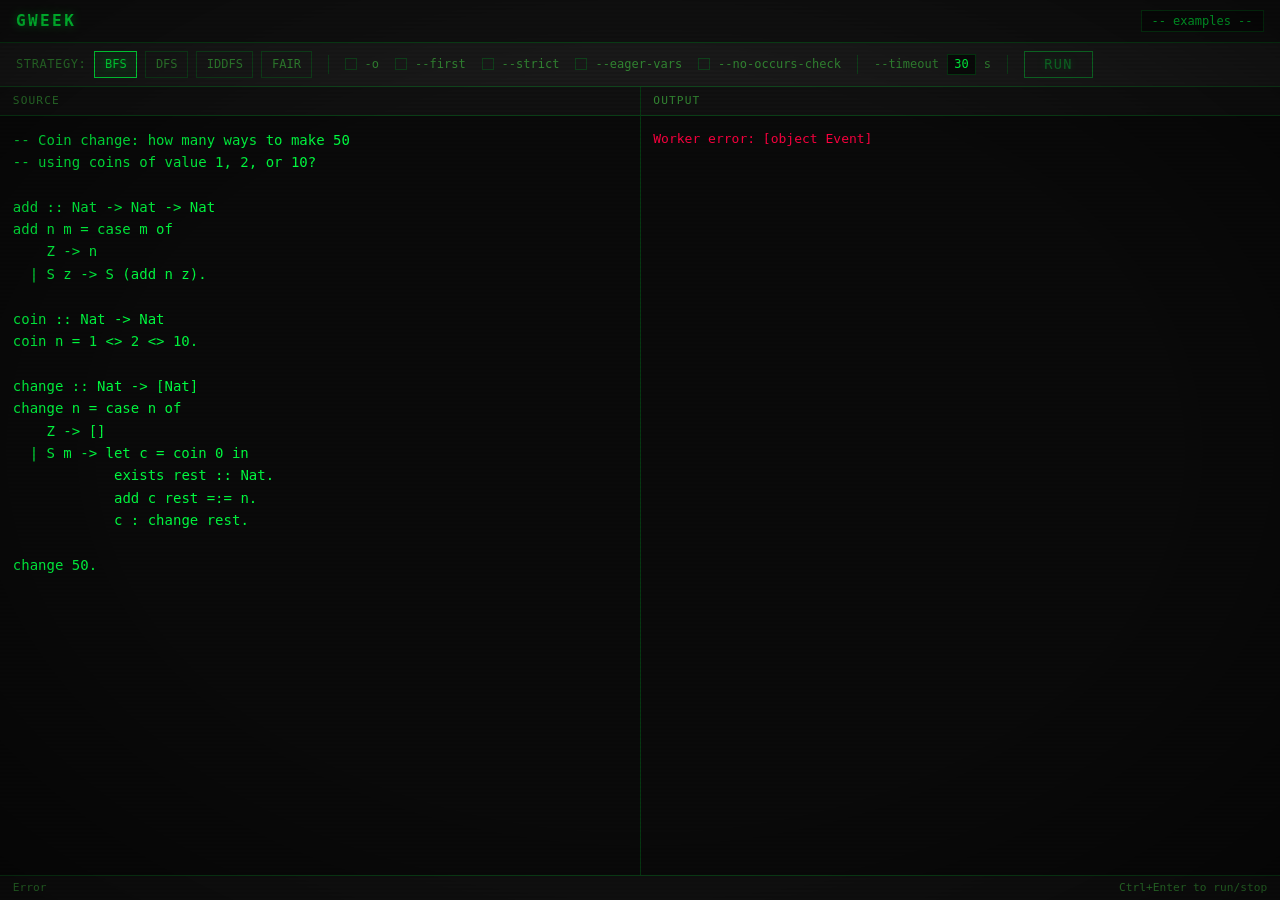
==== web/playground.html @ 4599bb30 "Add WASM web playground and GitHub Pages deployment Compile the interpreter to WebAssembly so it run" ====
<!DOCTYPE html>
<html lang="en">
<head>
    <meta charset="UTF-8">
    <meta name="viewport" content="width=device-width, initial-scale=1.0">
    <title>GWEEK Playground</title>
    <link rel="stylesheet" href="style.css">
</head>
<body>
    <div class="crt">
        <div class="scanlines"></div>
        <div class="playground">
            <!-- Header -->
            <div class="pg-header">
                <a href="index.html" class="pg-logo">GWEEK</a>
                <div class="pg-toolbar-group">
                    <select class="example-select" id="examples">
                        <option value="">-- examples --</option>
                        <option value="coins">coins</option>
                        <option value="perm">permutations</option>
                        <option value="pythagorean">pythagorean</option>
                        <option value="nqueens">n-queens</option>
                        <option value="fair">fair search</option>
                        <option value="hello">hello</option>
                    </select>
                </div>
            </div>

            <!-- Toolbar -->
            <div class="pg-toolbar">
                <!-- Strategy -->
                <div class="pg-toolbar-group">
                    <span class="pg-toolbar-label">Strategy:</span>
                    <input type="radio" name="strategy" value="bfs" id="strat-bfs" class="strategy-btn" checked>
                    <label for="strat-bfs" class="strategy-label">BFS</label>
                    <input type="radio" name="strategy" value="dfs" id="strat-dfs" class="strategy-btn">
                    <label for="strat-dfs" class="strategy-label">DFS</label>
                    <input type="radio" name="strategy" value="iddfs" id="strat-iddfs" class="strategy-btn">
                    <label for="strat-iddfs" class="strategy-label">IDDFS</label>
                    <input type="radio" name="strategy" value="fair" id="strat-fair" class="strategy-btn">
                    <label for="strat-fair" class="strategy-label">FAIR</label>
                </div>

                <div class="pg-toolbar-divider"></div>

                <!-- Flags -->
                <div class="pg-toolbar-group">
                    <input type="checkbox" id="flag-optimize" class="flag-check">
                    <label for="flag-optimize" class="flag-label">-o</label>
                </div>
                <div class="pg-toolbar-group">
                    <input type="checkbox" id="flag-first" class="flag-check">
                    <label for="flag-first" class="flag-label">--first</label>
                </div>
                <div class="pg-toolbar-group">
                    <input type="checkbox" id="flag-strict" class="flag-check">
                    <label for="flag-strict" class="flag-label">--strict</label>
                </div>
                <div class="pg-toolbar-group">
                    <input type="checkbox" id="flag-eager" class="flag-check">
                    <label for="flag-eager" class="flag-label">--eager-vars</label>
                </div>
                <div class="pg-toolbar-group">
                    <input type="checkbox" id="flag-no-occurs" class="flag-check">
                    <label for="flag-no-occurs" class="flag-label">--no-occurs-check</label>
                </div>

                <div class="pg-toolbar-divider"></div>

                <!-- Timeout -->
                <div class="pg-toolbar-group">
                    <label for="flag-timeout" class="flag-label">--timeout</label>
                    <input type="number" id="flag-timeout" class="timeout-input" value="30" min="1" max="300">
                    <span class="flag-label">s</span>
                </div>

                <div class="pg-toolbar-divider"></div>

                <!-- Run -->
                <button class="run-btn" id="run-btn" disabled>RUN</button>
            </div>

            <!-- Editor + Output -->
            <div class="pg-main">
                <div class="pg-editor-pane">
                    <div class="pg-pane-header">source</div>
                    <textarea class="pg-editor" id="editor" spellcheck="false" autocomplete="off" autocorrect="off" autocapitalize="off"></textarea>
                </div>
                <div class="pg-output-pane">
                    <div class="pg-pane-header">output</div>
                    <div class="pg-output" id="output"><span class="loading">Loading WASM runtime...</span></div>
                </div>
            </div>

            <!-- Status bar -->
            <div class="pg-status">
                <span id="status">Initializing...</span>
                <span>Ctrl+Enter to run/stop</span>
            </div>
        </div>
    </div>

    <script type="module" src="app.js"></script>
</body>
</html>
---- web/style.css ----
/* ── Reset & Base ─────────────────────────────── */

*,
*::before,
*::after {
    box-sizing: border-box;
    margin: 0;
    padding: 0;
}

:root {
    --green: #00ff41;
    --green-dim: #00cc33;
    --green-dark: #00801f;
    --cyan: #00ffff;
    --red: #ff0040;
    --amber: #ffb000;
    --bg: #0a0a0a;
    --bg-light: #111111;
    --bg-lighter: #1a1a1a;
    --border: #00ff4133;
    --border-solid: #00802066;
    --text-dim: #338833;
    --font-mono: 'IBM Plex Mono', 'Fira Code', 'Cascadia Code', 'SF Mono', 'Consolas', monospace;
}

@font-face {
    font-family: 'IBM Plex Mono';
    src: local('IBM Plex Mono');
}

body {
    background: var(--bg);
    color: var(--green);
    font-family: var(--font-mono);
    font-size: 14px;
    line-height: 1.6;
    min-height: 100vh;
    overflow-x: hidden;
}

/* ── CRT Effect ──────────────────────────────── */

.crt {
    position: relative;
    min-height: 100vh;
}

.scanlines {
    pointer-events: none;
    position: fixed;
    top: 0;
    left: 0;
    width: 100%;
    height: 100%;
    z-index: 1000;
    background: repeating-linear-gradient(
        0deg,
        transparent,
        transparent 2px,
        rgba(0, 0, 0, 0.08) 2px,
        rgba(0, 0, 0, 0.08) 4px
    );
}

.crt::after {
    content: '';
    position: fixed;
    top: 0;
    left: 0;
    width: 100%;
    height: 100%;
    z-index: 999;
    pointer-events: none;
    background: radial-gradient(
        ellipse at center,
        transparent 60%,
        rgba(0, 0, 0, 0.4) 100%
    );
}

/* ── Landing Page ────────────────────────────── */

.landing .landing-content {
    display: flex;
    flex-direction: column;
    align-items: center;
    justify-content: center;
    min-height: 100vh;
    padding: 2rem;
    gap: 2rem;
}

.ascii-logo {
    color: var(--green);
    font-size: clamp(6px, 1.6vw, 14px);
    line-height: 1.2;
    text-shadow:
        0 0 10px var(--green),
        0 0 20px var(--green-dark),
        0 0 40px var(--green-dark);
    text-align: center;
    white-space: pre;
    animation: flicker 4s infinite alternate;
}

@keyframes flicker {
    0%, 97%, 100% { opacity: 1; }
    98% { opacity: 0.85; }
    99% { opacity: 0.95; }
}

.tagline {
    text-align: center;
}

.tagline p {
    font-size: 1.1rem;
    color: var(--green-dim);
    text-shadow: 0 0 8px var(--green-dark);
}

.typed {
    overflow: hidden;
    white-space: nowrap;
    animation: typing 1.5s steps(40) forwards;
    width: 0;
    display: inline-block;
}

.delay-1 {
    animation-delay: 1.5s;
}

@keyframes typing {
    from { width: 0; }
    to { width: 100%; }
}

.features {
    display: flex;
    flex-wrap: wrap;
    gap: 0.8rem;
    justify-content: center;
    margin: 0.5rem 0;
}

.feature {
    font-size: 0.75rem;
    color: var(--text-dim);
    letter-spacing: 0.05em;
}

/* ── Terminal Demo Block ─────────────────────── */

.terminal-block {
    background: var(--bg-light);
    border: 1px solid var(--border-solid);
    border-radius: 4px;
    padding: 1rem 1.5rem;
    max-width: 500px;
    width: 100%;
    font-size: 0.85rem;
}

.terminal-line {
    margin-bottom: 0.3rem;
}

.prompt {
    color: var(--cyan);
    margin-right: 0.5rem;
}

.cmd {
    color: var(--green);
}

.terminal-output {
    color: var(--green-dim);
    padding-left: 0.5rem;
}

.terminal-output .dim {
    color: var(--text-dim);
}

.terminal-output .summary {
    color: var(--amber);
}

/* ── Try Button ──────────────────────────────── */

.try-btn {
    display: inline-block;
    padding: 0.8rem 2.5rem;
    border: 2px solid var(--green);
    background: transparent;
    color: var(--green);
    text-decoration: none;
    font-family: var(--font-mono);
    font-size: 1.2rem;
    letter-spacing: 0.1em;
    transition: all 0.2s ease;
    text-shadow: 0 0 8px var(--green-dark);
    box-shadow:
        0 0 10px var(--border),
        inset 0 0 10px var(--border);
    animation: pulse-glow 2s ease-in-out infinite;
}

.try-btn:hover {
    background: var(--green);
    color: var(--bg);
    text-shadow: none;
    box-shadow:
        0 0 20px var(--green),
        0 0 40px var(--green-dark);
    cursor: pointer;
}

@keyframes pulse-glow {
    0%, 100% {
        box-shadow:
            0 0 10px var(--border),
            inset 0 0 10px var(--border);
    }
    50% {
        box-shadow:
            0 0 20px var(--border),
            0 0 30px rgba(0, 255, 65, 0.1),
            inset 0 0 15px var(--border);
    }
}

.footer-links {
    margin-top: 1rem;
}

.footer-link {
    color: var(--text-dim);
    text-decoration: none;
    font-size: 0.8rem;
    letter-spacing: 0.1em;
    transition: color 0.2s;
}

.footer-link:hover {
    color: var(--green);
}

/* ── Playground Page ─────────────────────────── */

.playground {
    display: flex;
    flex-direction: column;
    height: 100vh;
}

/* Header */
.pg-header {
    display: flex;
    align-items: center;
    justify-content: space-between;
    padding: 0.5rem 1rem;
    border-bottom: 1px solid var(--border-solid);
    background: var(--bg-light);
    flex-shrink: 0;
}

.pg-logo {
    font-size: 1rem;
    font-weight: bold;
    color: var(--green);
    text-decoration: none;
    text-shadow: 0 0 8px var(--green-dark);
    letter-spacing: 0.15em;
}

.pg-logo:hover {
    text-shadow: 0 0 12px var(--green);
}

/* Toolbar */
.pg-toolbar {
    display: flex;
    align-items: center;
    gap: 1rem;
    padding: 0.5rem 1rem;
    border-bottom: 1px solid var(--border-solid);
    background: var(--bg-lighter);
    flex-wrap: wrap;
    flex-shrink: 0;
}

.pg-toolbar-group {
    display: flex;
    align-items: center;
    gap: 0.5rem;
}

.pg-toolbar-label {
    color: var(--text-dim);
    font-size: 0.75rem;
    letter-spacing: 0.05em;
    text-transform: uppercase;
}

.pg-toolbar-divider {
    width: 1px;
    height: 1.2rem;
    background: var(--border-solid);
}

/* Strategy radio buttons */
.strategy-btn {
    appearance: none;
    -webkit-appearance: none;
    display: none;
}

.strategy-label {
    padding: 0.2rem 0.6rem;
    border: 1px solid var(--border-solid);
    color: var(--text-dim);
    font-size: 0.75rem;
    font-family: var(--font-mono);
    cursor: pointer;
    transition: all 0.15s;
    background: transparent;
}

.strategy-label:hover {
    color: var(--green-dim);
    border-color: var(--green-dim);
}

.strategy-btn:checked + .strategy-label {
    color: var(--green);
    border-color: var(--green);
    background: rgba(0, 255, 65, 0.08);
    text-shadow: 0 0 6px var(--green-dark);
}

/* Flag checkboxes */
.flag-check {
    appearance: none;
    -webkit-appearance: none;
    width: 12px;
    height: 12px;
    border: 1px solid var(--border-solid);
    background: transparent;
    cursor: pointer;
    vertical-align: middle;
    position: relative;
}

.flag-check:checked {
    border-color: var(--green);
    background: var(--green);
}

.flag-check:checked::after {
    content: '';
    position: absolute;
    top: 1px;
    left: 3px;
    width: 4px;
    height: 7px;
    border: solid var(--bg);
    border-width: 0 2px 2px 0;
    transform: rotate(45deg);
}

.flag-label {
    color: var(--text-dim);
    font-size: 0.75rem;
    cursor: pointer;
    transition: color 0.15s;
}

.flag-label:hover {
    color: var(--green-dim);
}

/* Timeout input */
.timeout-input {
    background: var(--bg);
    color: var(--green);
    border: 1px solid var(--border-solid);
    padding: 0.15rem 0.4rem;
    font-family: var(--font-mono);
    font-size: 0.75rem;
    width: 4ch;
    text-align: right;
    outline: none;
}

.timeout-input:focus {
    border-color: var(--green);
}

.timeout-input::-webkit-inner-spin-button,
.timeout-input::-webkit-outer-spin-button {
    -webkit-appearance: none;
    margin: 0;
}

.timeout-input[type=number] {
    -moz-appearance: textfield;
}

/* Run button */
.run-btn {
    padding: 0.3rem 1.2rem;
    border: 1px solid var(--green);
    background: transparent;
    color: var(--green);
    font-family: var(--font-mono);
    font-size: 0.85rem;
    cursor: pointer;
    transition: all 0.15s;
    text-shadow: 0 0 6px var(--green-dark);
    letter-spacing: 0.1em;
}

.run-btn:hover:not(:disabled) {
    background: var(--green);
    color: var(--bg);
    text-shadow: none;
    box-shadow: 0 0 12px var(--green-dark);
}

.run-btn:disabled {
    opacity: 0.4;
    cursor: not-allowed;
}

.run-btn.running {
    border-color: var(--amber);
    color: var(--amber);
    text-shadow: 0 0 6px rgba(255, 176, 0, 0.3);
}

/* Example selector */
.example-select {
    appearance: none;
    -webkit-appearance: none;
    background: var(--bg);
    color: var(--green-dim);
    border: 1px solid var(--border-solid);
    padding: 0.2rem 0.6rem;
    font-family: var(--font-mono);
    font-size: 0.75rem;
    cursor: pointer;
}

.example-select:hover {
    border-color: var(--green-dim);
}

.example-select option {
    background: var(--bg);
    color: var(--green-dim);
}

/* Main panels */
.pg-main {
    display: flex;
    flex: 1;
    min-height: 0;
}

.pg-editor-pane,
.pg-output-pane {
    flex: 1;
    display: flex;
    flex-direction: column;
    min-width: 0;
}

.pg-editor-pane {
    border-right: 1px solid var(--border-solid);
}

.pg-pane-header {
    padding: 0.3rem 0.8rem;
    border-bottom: 1px solid var(--border-solid);
    font-size: 0.7rem;
    color: var(--text-dim);
    letter-spacing: 0.1em;
    text-transform: uppercase;
    background: var(--bg-light);
    flex-shrink: 0;
}

/* Editor */
.pg-editor {
    flex: 1;
    background: var(--bg);
    color: var(--green);
    border: none;
    outline: none;
    resize: none;
    padding: 0.8rem;
    font-family: var(--font-mono);
    font-size: 14px;
    line-height: 1.6;
    tab-size: 4;
    caret-color: var(--green);
}

.pg-editor::selection {
    background: rgba(0, 255, 65, 0.2);
}

.pg-editor::-webkit-scrollbar {
    width: 8px;
}

.pg-editor::-webkit-scrollbar-track {
    background: var(--bg);
}

.pg-editor::-webkit-scrollbar-thumb {
    background: var(--border-solid);
}

/* Output */
.pg-output {
    flex: 1;
    background: var(--bg);
    color: var(--green-dim);
    padding: 0.8rem;
    overflow: auto;
    font-family: var(--font-mono);
    font-size: 13px;
    line-height: 1.6;
    white-space: pre-wrap;
    word-break: break-all;
}

.pg-output::-webkit-scrollbar {
    width: 8px;
}

.pg-output::-webkit-scrollbar-track {
    background: var(--bg);
}

.pg-output::-webkit-scrollbar-thumb {
    background: var(--border-solid);
}

.pg-output .error {
    color: var(--red);
}

.pg-output .summary-line {
    color: var(--amber);
}

.pg-output .loading {
    color: var(--text-dim);
    animation: blink 1s step-end infinite;
}

@keyframes blink {
    50% { opacity: 0; }
}

/* Status bar */
.pg-status {
    display: flex;
    align-items: center;
    justify-content: space-between;
    padding: 0.2rem 0.8rem;
    border-top: 1px solid var(--border-solid);
    background: var(--bg-light);
    font-size: 0.7rem;
    color: var(--text-dim);
    flex-shrink: 0;
}

/* ── Responsive ──────────────────────────────── */

@media (max-width: 768px) {
    .pg-main {
        flex-direction: column;
    }

    .pg-editor-pane {
        border-right: none;
        border-bottom: 1px solid var(--border-solid);
        flex: 1;
    }

    .pg-output-pane {
        flex: 1;
    }

    .pg-toolbar {
        gap: 0.5rem;
    }

    .ascii-logo {
        font-size: clamp(4px, 3vw, 10px);
    }
}
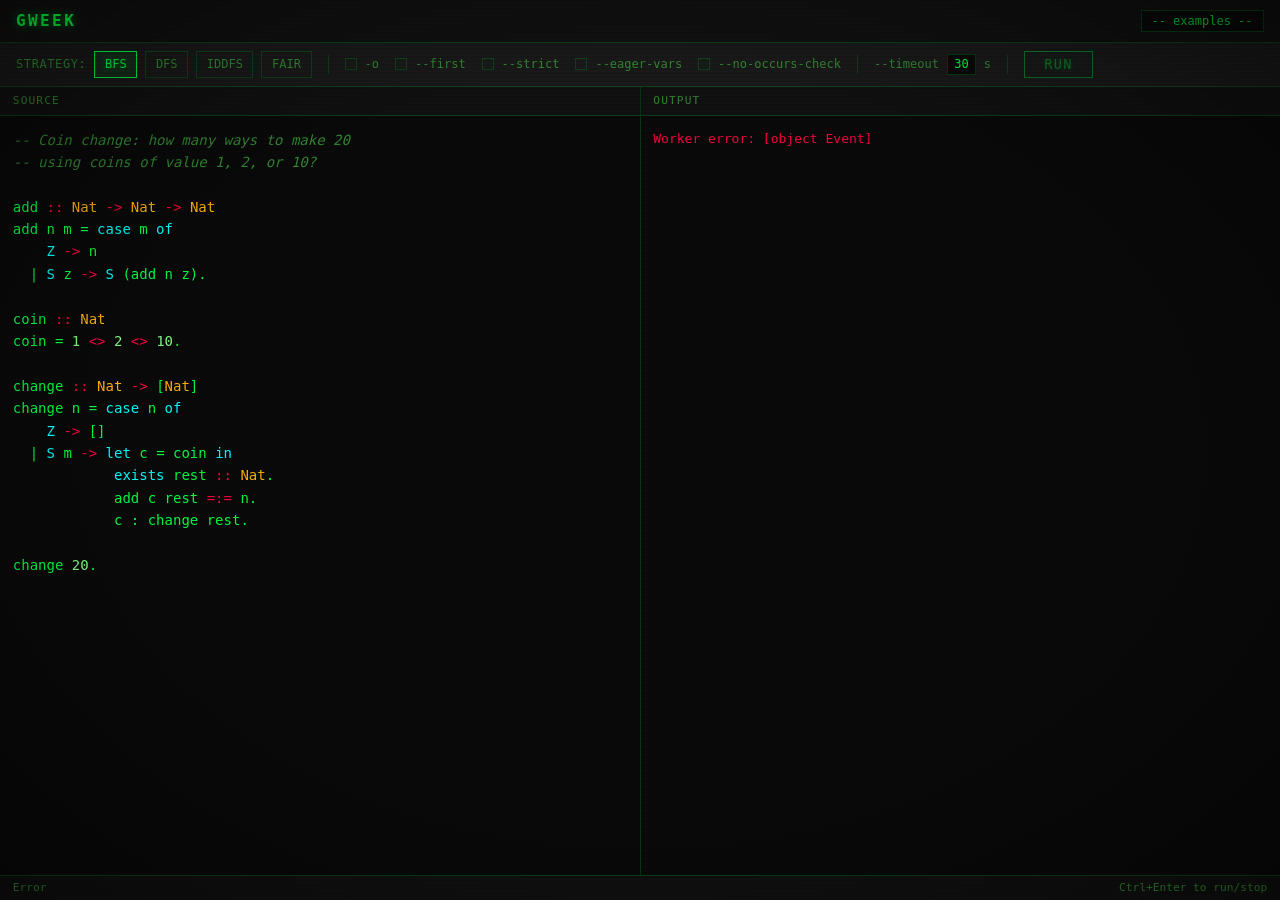
==== commit c5a0b115: "Add syntax highlighting to playground editor Textarea + pre overlay technique: the textarea captures" ====
--- a/web/playground.html
+++ b/web/playground.html
@@ -84,7 +84,10 @@
             <div class="pg-main">
                 <div class="pg-editor-pane">
                     <div class="pg-pane-header">source</div>
-                    <textarea class="pg-editor" id="editor" spellcheck="false" autocomplete="off" autocorrect="off" autocapitalize="off"></textarea>
+                    <div class="pg-editor-wrap">
+                        <pre class="pg-highlight" id="highlight" aria-hidden="true"><code id="highlight-code"></code></pre>
+                        <textarea class="pg-editor" id="editor" spellcheck="false" autocomplete="off" autocorrect="off" autocapitalize="off"></textarea>
+                    </div>
                 </div>
                 <div class="pg-output-pane">
                     <div class="pg-pane-header">output</div>
--- a/web/style.css
+++ b/web/style.css
@@ -494,37 +494,82 @@
     flex-shrink: 0;
 }
 
-/* Editor */
+/* Editor wrapper — layers textarea over highlight pre */
+.pg-editor-wrap {
+    flex: 1;
+    position: relative;
+    overflow: hidden;
+}
+
+.pg-highlight,
 .pg-editor {
-    flex: 1;
-    background: var(--bg);
-    color: var(--green);
+    position: absolute;
+    top: 0;
+    left: 0;
+    width: 100%;
+    height: 100%;
+    margin: 0;
+    padding: 0.8rem;
     border: none;
-    outline: none;
-    resize: none;
-    padding: 0.8rem;
     font-family: var(--font-mono);
     font-size: 14px;
     line-height: 1.6;
     tab-size: 4;
+    white-space: pre-wrap;
+    word-wrap: break-word;
+    overflow: auto;
+}
+
+.pg-highlight {
+    background: var(--bg);
+    color: var(--green);
+    pointer-events: none;
+    z-index: 1;
+}
+
+.pg-highlight code {
+    font-family: inherit;
+    font-size: inherit;
+    line-height: inherit;
+    color: inherit;
+}
+
+.pg-editor {
+    background: transparent;
+    color: transparent;
     caret-color: var(--green);
+    outline: none;
+    resize: none;
+    z-index: 2;
+    -webkit-text-fill-color: transparent;
 }
 
 .pg-editor::selection {
     background: rgba(0, 255, 65, 0.2);
-}
-
-.pg-editor::-webkit-scrollbar {
+    -webkit-text-fill-color: transparent;
+}
+
+.pg-editor::-webkit-scrollbar,
+.pg-highlight::-webkit-scrollbar {
     width: 8px;
 }
 
-.pg-editor::-webkit-scrollbar-track {
-    background: var(--bg);
-}
-
-.pg-editor::-webkit-scrollbar-thumb {
+.pg-editor::-webkit-scrollbar-track,
+.pg-highlight::-webkit-scrollbar-track {
+    background: var(--bg);
+}
+
+.pg-editor::-webkit-scrollbar-thumb,
+.pg-highlight::-webkit-scrollbar-thumb {
     background: var(--border-solid);
 }
+
+/* Syntax highlighting tokens */
+.hl-keyword { color: var(--cyan); }
+.hl-type { color: var(--amber); }
+.hl-operator { color: var(--red); }
+.hl-number { color: #88ff88; }
+.hl-comment { color: var(--text-dim); font-style: italic; }
 
 /* Output */
 .pg-output {
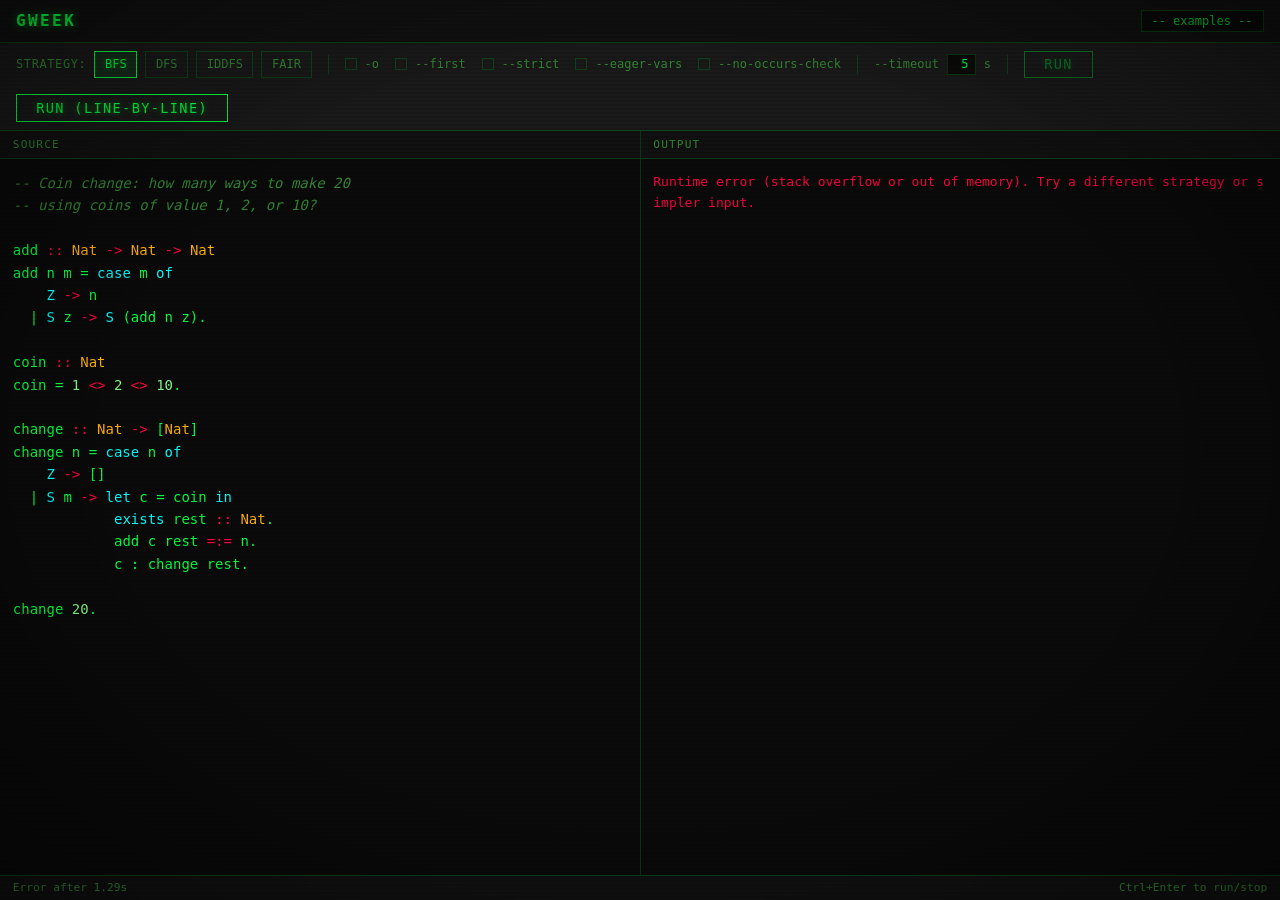
==== commit 6fac14df: "Streaming output, batch mode, WASM resilience, and UI polish - Add streaming (line-by-line) and batc" ====
--- a/web/playground.html
+++ b/web/playground.html
@@ -32,13 +32,13 @@
                 <div class="pg-toolbar-group">
                     <span class="pg-toolbar-label">Strategy:</span>
                     <input type="radio" name="strategy" value="bfs" id="strat-bfs" class="strategy-btn" checked>
-                    <label for="strat-bfs" class="strategy-label">BFS</label>
+                    <label for="strat-bfs" class="strategy-label" data-tip="Breadth-first search (default). Complete, finds shortest solutions first.">BFS</label>
                     <input type="radio" name="strategy" value="dfs" id="strat-dfs" class="strategy-btn">
-                    <label for="strat-dfs" class="strategy-label">DFS</label>
+                    <label for="strat-dfs" class="strategy-label" data-tip="Depth-first search. Fast, but incomplete on infinite branches.">DFS</label>
                     <input type="radio" name="strategy" value="iddfs" id="strat-iddfs" class="strategy-btn">
-                    <label for="strat-iddfs" class="strategy-label">IDDFS</label>
+                    <label for="strat-iddfs" class="strategy-label" data-tip="Iterative deepening DFS. Complete, but re-explores work at each depth.">IDDFS</label>
                     <input type="radio" name="strategy" value="fair" id="strat-fair" class="strategy-btn">
-                    <label for="strat-fair" class="strategy-label">FAIR</label>
+                    <label for="strat-fair" class="strategy-label" data-tip="Fair round-robin DFS. Complete, no re-exploration. Good for infinite branches.">FAIR</label>
                 </div>
 
                 <div class="pg-toolbar-divider"></div>
@@ -46,38 +46,39 @@
                 <!-- Flags -->
                 <div class="pg-toolbar-group">
                     <input type="checkbox" id="flag-optimize" class="flag-check">
-                    <label for="flag-optimize" class="flag-label">-o</label>
+                    <label for="flag-optimize" class="flag-label" data-tip="Enable peephole optimizer on the compiled program.">-o</label>
                 </div>
                 <div class="pg-toolbar-group">
                     <input type="checkbox" id="flag-first" class="flag-check">
-                    <label for="flag-first" class="flag-label">--first</label>
+                    <label for="flag-first" class="flag-label" data-tip="Stop after finding the first solution.">--first</label>
                 </div>
                 <div class="pg-toolbar-group">
                     <input type="checkbox" id="flag-strict" class="flag-check">
-                    <label for="flag-strict" class="flag-label">--strict</label>
+                    <label for="flag-strict" class="flag-label" data-tip="Strict bind: evaluate RHS before binding (no suspensions).">--strict</label>
                 </div>
                 <div class="pg-toolbar-group">
                     <input type="checkbox" id="flag-eager" class="flag-check">
-                    <label for="flag-eager" class="flag-label">--eager-vars</label>
+                    <label for="flag-eager" class="flag-label" data-tip="Eagerly resolve variable indirections in the environment.">--eager-vars</label>
                 </div>
                 <div class="pg-toolbar-group">
                     <input type="checkbox" id="flag-no-occurs" class="flag-check">
-                    <label for="flag-no-occurs" class="flag-label">--no-occurs-check</label>
+                    <label for="flag-no-occurs" class="flag-label" data-tip="Skip the occurs check in unification. Unsound but faster.">--no-occurs-check</label>
                 </div>
 
                 <div class="pg-toolbar-divider"></div>
 
                 <!-- Timeout -->
                 <div class="pg-toolbar-group">
-                    <label for="flag-timeout" class="flag-label">--timeout</label>
-                    <input type="number" id="flag-timeout" class="timeout-input" value="30" min="1" max="300">
+                    <label for="flag-timeout" class="flag-label" data-tip="Maximum execution time in seconds.">--timeout</label>
+                    <input type="number" id="flag-timeout" class="timeout-input" value="5" min="1" max="300">
                     <span class="flag-label">s</span>
                 </div>
 
                 <div class="pg-toolbar-divider"></div>
 
                 <!-- Run -->
-                <button class="run-btn" id="run-btn" disabled>RUN</button>
+                <button class="run-btn" id="run-btn" disabled data-tip="Run and display all results at once. No I/O overhead — use this for benchmarking.">RUN</button>
+                <button class="run-btn batch-btn" id="batch-btn" disabled data-tip="Stream results one at a time as they are found. Higher overhead, but shows progress live.">RUN (LINE-BY-LINE)</button>
             </div>
 
             <!-- Editor + Output -->
--- a/web/style.css
+++ b/web/style.css
@@ -383,6 +383,28 @@
     color: var(--green-dim);
 }
 
+/* Tooltips */
+[data-tip] {
+    position: relative;
+}
+
+[data-tip]:hover::after {
+    content: attr(data-tip);
+    position: absolute;
+    top: calc(100% + 6px);
+    left: 0;
+    background: var(--bg);
+    color: var(--green-dim);
+    border: 1px solid var(--border-solid);
+    padding: 0.4rem 0.6rem;
+    font-size: 0.7rem;
+    line-height: 1.4;
+    white-space: nowrap;
+    z-index: 100;
+    pointer-events: none;
+    box-shadow: 0 0 8px var(--border);
+}
+
 /* Timeout input */
 .timeout-input {
     background: var(--bg);
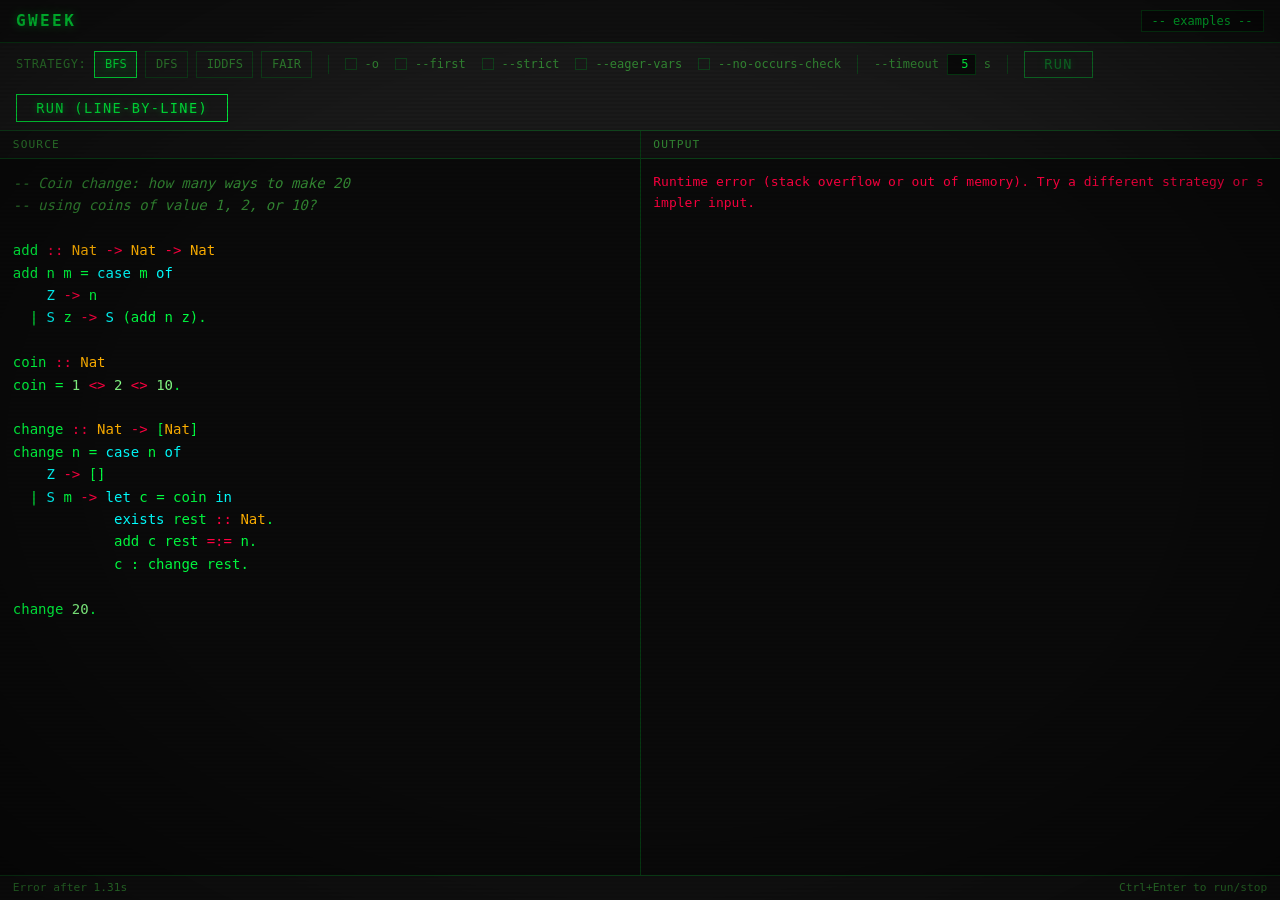
==== commit 9bcd0d39: "Add find_list web example; fix timeout including front-end overhead Move deadline capture to config:" ====
--- a/web/playground.html
+++ b/web/playground.html
@@ -20,6 +20,7 @@
                         <option value="perm">permutations</option>
                         <option value="pythagorean">pythagorean</option>
                         <option value="nqueens">n-queens</option>
+                        <option value="find_list">find list</option>
                         <option value="fair">fair search</option>
                         <option value="hello">hello</option>
                     </select>
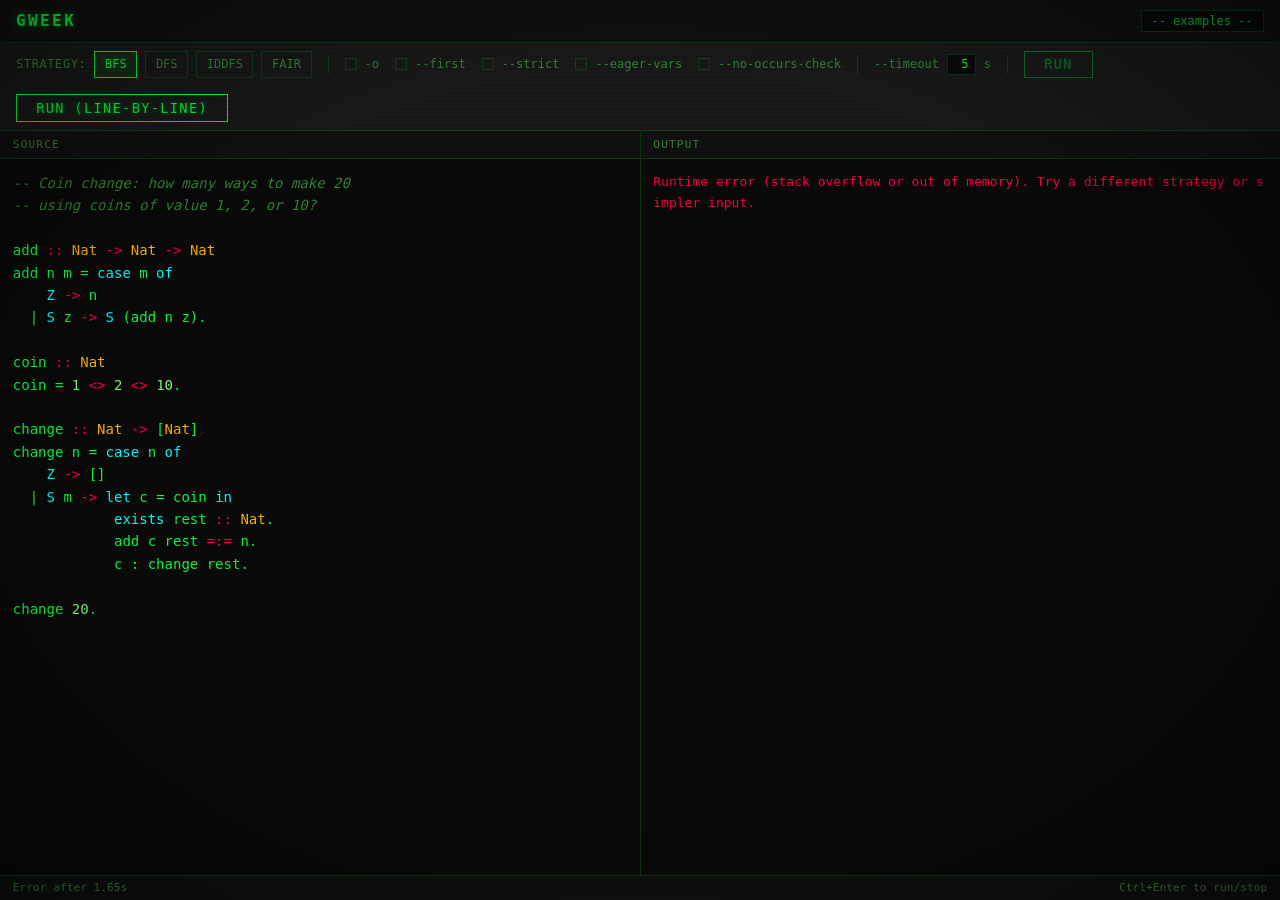
==== commit ece1e359: "Fix fair search demo comment and strict tooltip Co-Authored-By: Claude Opus 4.6 <noreply@anthropic.c" ====
--- a/web/playground.html
+++ b/web/playground.html
@@ -55,7 +55,7 @@
                 </div>
                 <div class="pg-toolbar-group">
                     <input type="checkbox" id="flag-strict" class="flag-check">
-                    <label for="flag-strict" class="flag-label" data-tip="Strict bind: evaluate RHS before binding (no suspensions).">--strict</label>
+                    <label for="flag-strict" class="flag-label" data-tip="Explore nondeterminism as soon as possible. May change termination behaviour.">--strict</label>
                 </div>
                 <div class="pg-toolbar-group">
                     <input type="checkbox" id="flag-eager" class="flag-check">
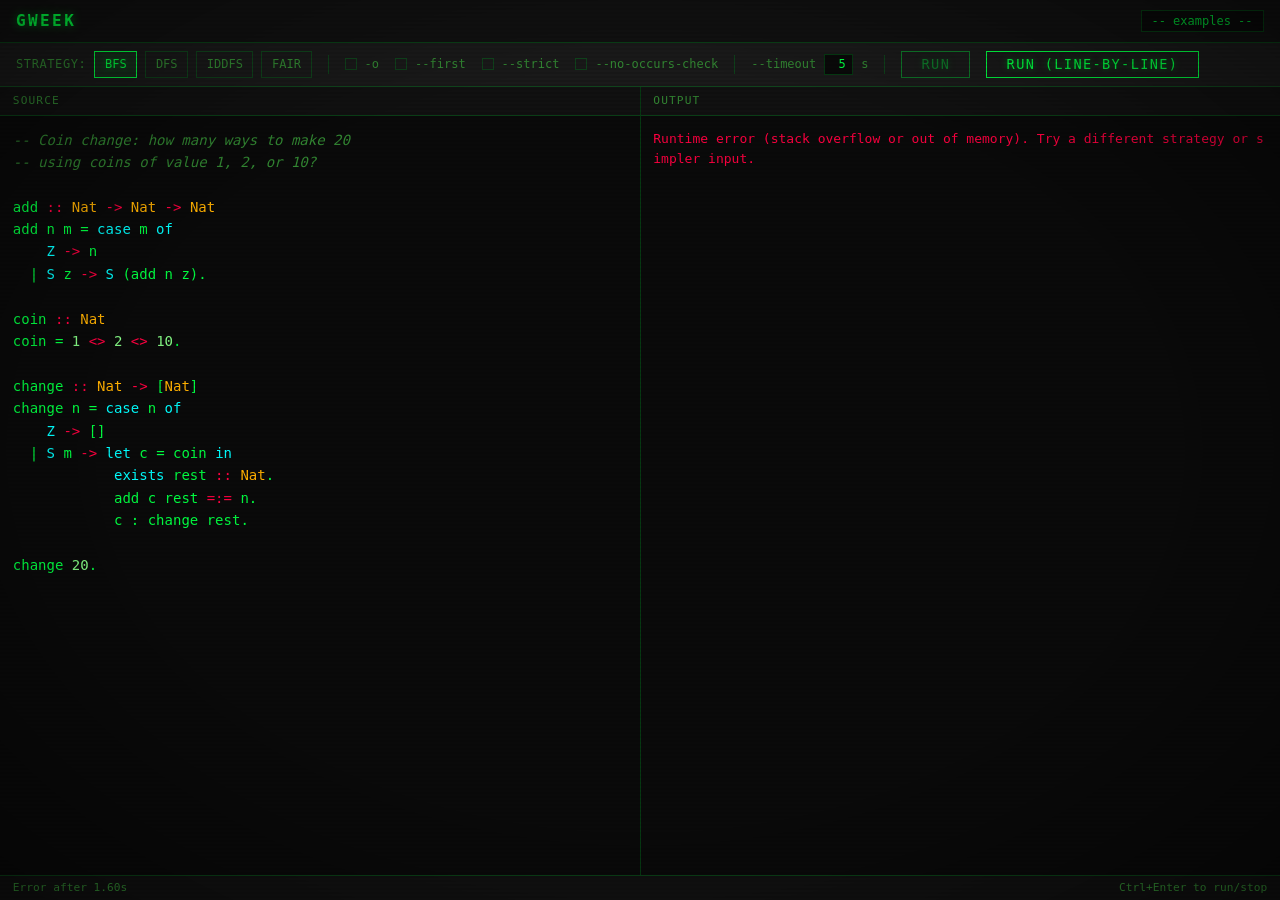
==== commit da387635: "Make eager variable resolution the default; remove --eager-vars flag Eagerly resolving Var-indirecti" ====
--- a/web/playground.html
+++ b/web/playground.html
@@ -58,10 +58,6 @@
                     <label for="flag-strict" class="flag-label" data-tip="Explore nondeterminism as soon as possible. May change termination behaviour.">--strict</label>
                 </div>
                 <div class="pg-toolbar-group">
-                    <input type="checkbox" id="flag-eager" class="flag-check">
-                    <label for="flag-eager" class="flag-label" data-tip="Eagerly resolve variable indirections in the environment.">--eager-vars</label>
-                </div>
-                <div class="pg-toolbar-group">
                     <input type="checkbox" id="flag-no-occurs" class="flag-check">
                     <label for="flag-no-occurs" class="flag-label" data-tip="Skip the occurs check in unification. Unsound but faster.">--no-occurs-check</label>
                 </div>
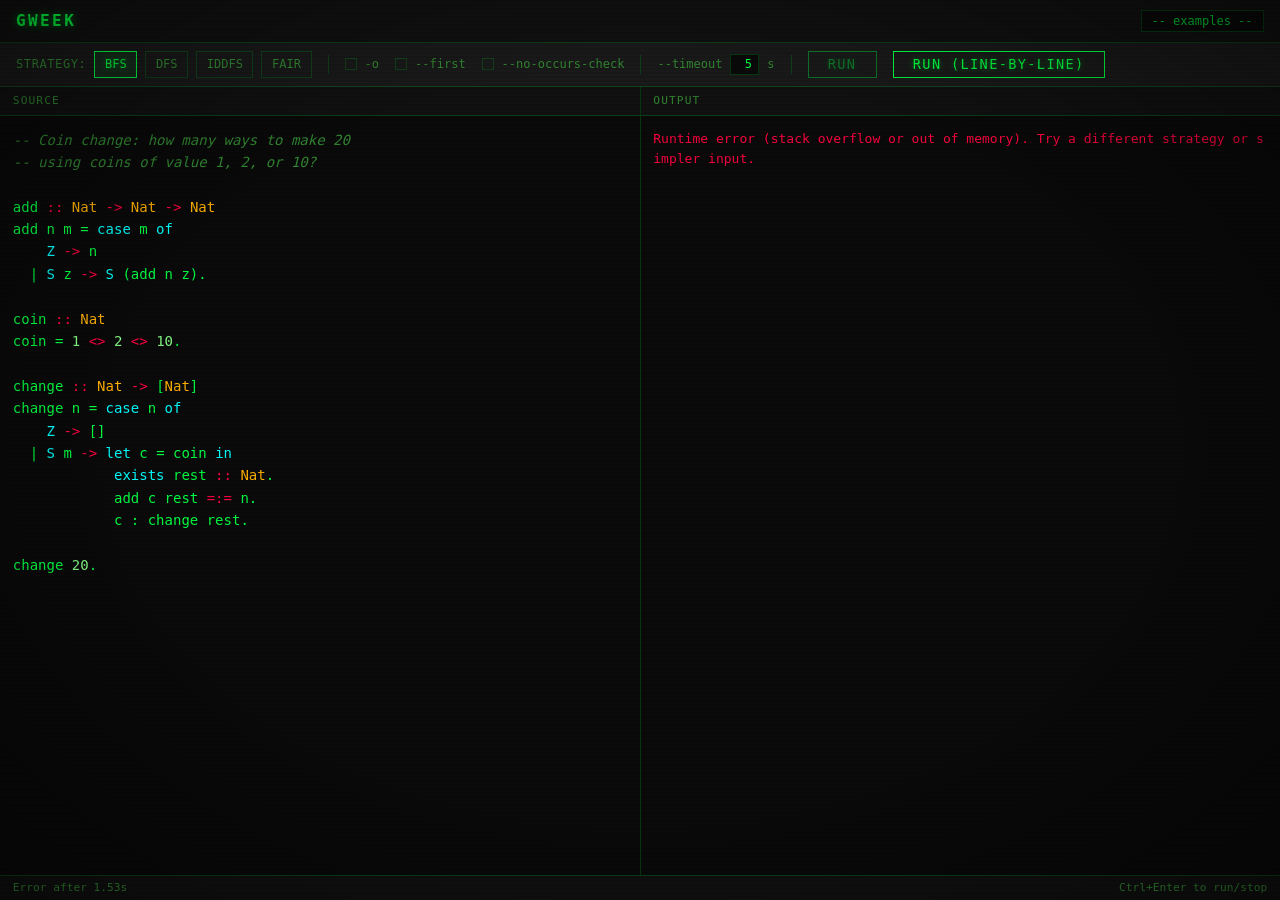
==== commit 0be72b07: "refactor(machine): retire --strict, make implicit binds by-need Route every compiler-introduced sequ" ====
--- a/web/playground.html
+++ b/web/playground.html
@@ -54,10 +54,6 @@
                     <label for="flag-first" class="flag-label" data-tip="Stop after finding the first solution.">--first</label>
                 </div>
                 <div class="pg-toolbar-group">
-                    <input type="checkbox" id="flag-strict" class="flag-check">
-                    <label for="flag-strict" class="flag-label" data-tip="Explore nondeterminism as soon as possible. May change termination behaviour.">--strict</label>
-                </div>
-                <div class="pg-toolbar-group">
                     <input type="checkbox" id="flag-no-occurs" class="flag-check">
                     <label for="flag-no-occurs" class="flag-label" data-tip="Skip the occurs check in unification. Unsound but faster.">--no-occurs-check</label>
                 </div>
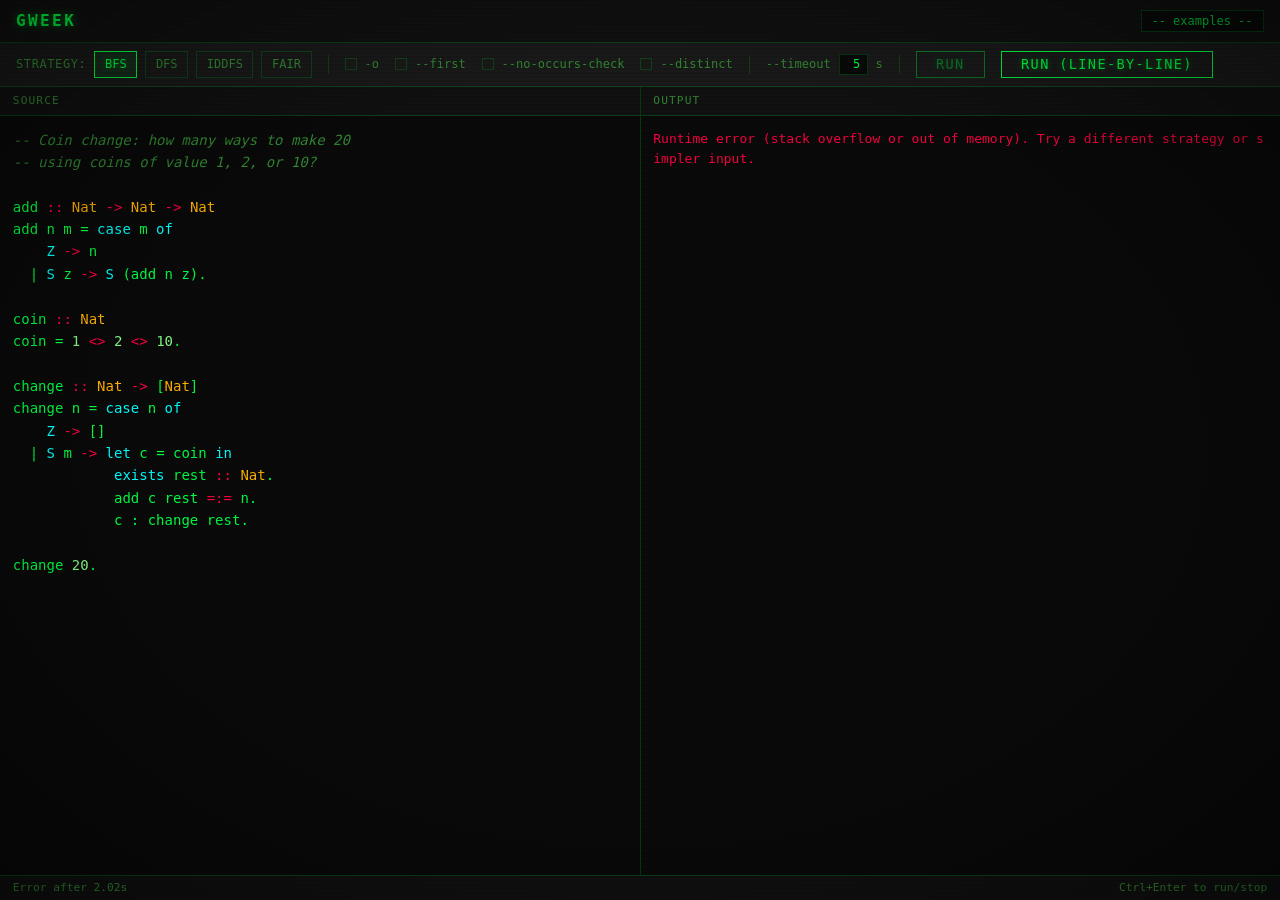
==== commit e0eea0d4: "feat(eval): add --distinct (set semantics) + powerdomain design note Two coupled additions clarifyin" ====
--- a/web/playground.html
+++ b/web/playground.html
@@ -57,6 +57,10 @@
                     <input type="checkbox" id="flag-no-occurs" class="flag-check">
                     <label for="flag-no-occurs" class="flag-label" data-tip="Skip the occurs check in unification. Unsound but faster.">--no-occurs-check</label>
                 </div>
+                <div class="pg-toolbar-group">
+                    <input type="checkbox" id="flag-distinct" class="flag-check">
+                    <label for="flag-distinct" class="flag-label" data-tip="Deduplicate solutions: emit each distinct solution once (set / lower-powerdomain semantics).">--distinct</label>
+                </div>
 
                 <div class="pg-toolbar-divider"></div>
 
